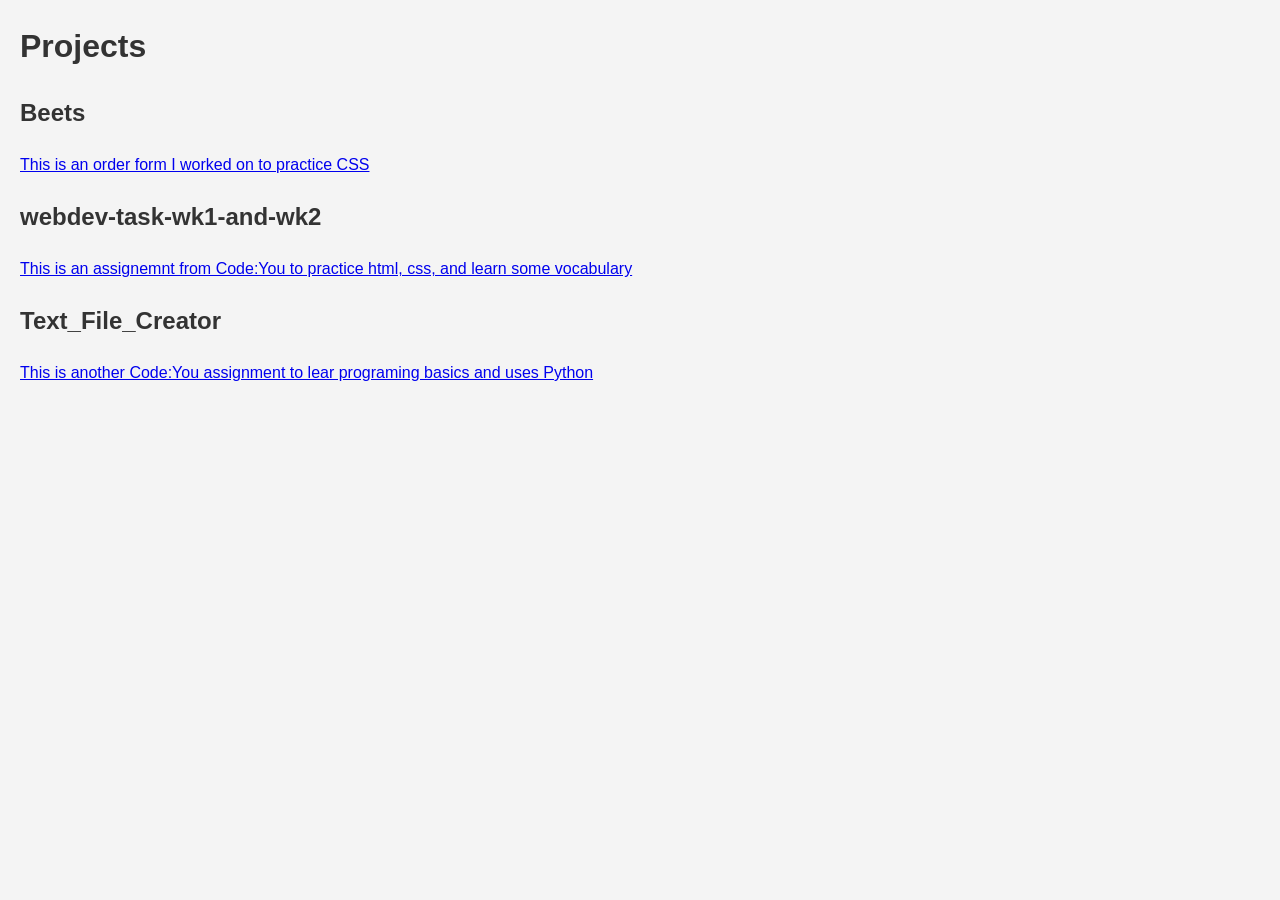
==== projects.html @ 3085a041 "completed the update yout GitHub Page assignment for module 1 for Code:You" ====
<!DOCTYPE html>
<html lang="en">
  <head>
    <meta charset="UTF-8">
    <meta name="viewport" content="width=device-width, initial-scale=1.0">
    <meta http-equiv="X-UA-Compatible" content="ie=edge">
    <title>HTML 5 Boilerplate</title>
    <link rel="stylesheet" href="styles.css">
  </head>
  <body>
    <h1>Projects</h1>
    <h2>Beets</h2>
    <a href="https://github.com/hannahjblair/beets">This is an order form I worked on to practice CSS</a>
    <h2>webdev-task-wk1-and-wk2</h2>
    <a href="https://github.com/hannahjblair/webdev-task-wk1-and-wk2">This is an assignemnt from Code:You to practice html, css, and learn some vocabulary</a>
    <h2>Text_File_Creator</h2>
    <a href="https://github.com/hannahjblair/Text_File_Creator">This is another Code:You assignment to lear programing basics and uses Python</a>
  </body>
</html>
---- styles.css ----
body {
          font-family: Arial, sans-serif;
          line-height: 1.6;
          margin: 0;
          padding: 0;
          color: #333;
          background-color: #f4f4f4;
       } 
       .container {
           max-width: 800px;
           margin: 20px auto;
           padding: 20px;
           background: #fff;
           border-radius: 8px;
           box-shadow: 0 2px 5px rgba(0, 0, 0, 0.1);
       }
       h1,
       h2,
       a {
          margin-left: 20px;
       }
       .header {
          text-align: center;
       }
       .header h1 {
           margin: 10px 0;
       }
       .contact {
          margin: 10px 0;
          font-size: 14px; 
       }
       .contact a {
          color: #007bff;
          text-decoration: none;
       }
       .section {
          margin: 20px 0;
       }
       .section h2 {
          margin-bottom: 10px;
          border-bottom: 2px solid #007bff;
          padding-bottom: 5px;
       }
       .item {
          margin-bottom: 15px;
       }
       .item h3 {
          margin: 0;
          font-size: 18px;
          color: #555;
       }
       .item p {
          margin: 5px 0;
          font-size: 14px;
       }
       .skills ul {
          list-style: none;
          padding: 0;
       }
       .skills ul li {
          display: inline-block;
          background: #007bff;
          color: #fff;
          padding: 5px 10px;
          margin: 5px 5px 5px 0;
          border-radius: 4px;
       }
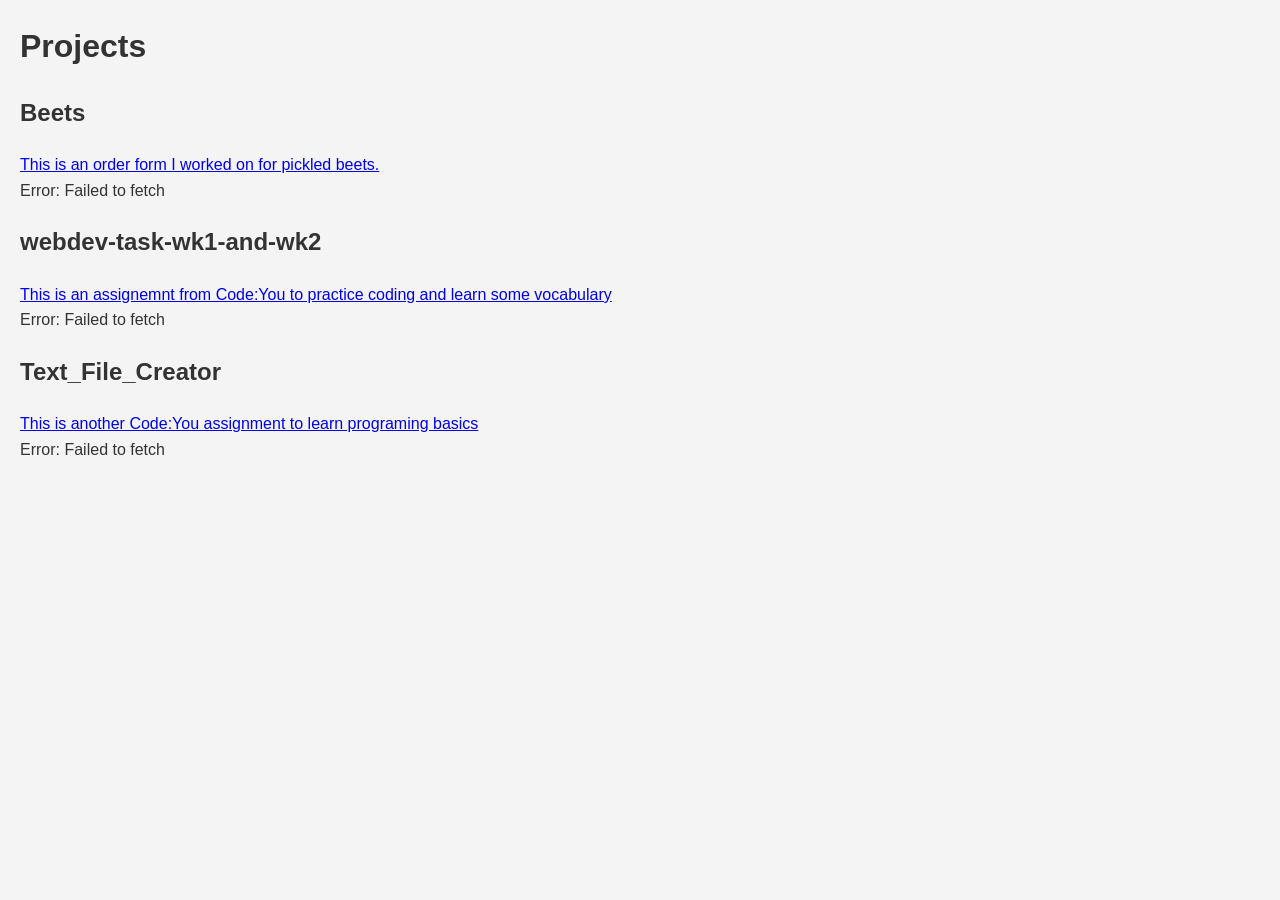
==== commit b4940233: "used the github rest api to display languages used in each of the projects" ====
--- a/projects.html
+++ b/projects.html
@@ -4,16 +4,20 @@
     <meta charset="UTF-8">
     <meta name="viewport" content="width=device-width, initial-scale=1.0">
     <meta http-equiv="X-UA-Compatible" content="ie=edge">
-    <title>HTML 5 Boilerplate</title>
-    <link rel="stylesheet" href="styles.css">
+    <title>Projects</title>
+    <link rel="stylesheet" href="css/styles.css">
   </head>
   <body>
     <h1>Projects</h1>
     <h2>Beets</h2>
-    <a href="https://github.com/hannahjblair/beets">This is an order form I worked on to practice CSS</a>
+    <a href="https://github.com/hannahjblair/beets">This is an order form I worked on for pickled beets.</a>
+    <div id="beets-languages" class="lang-container">Languages used:</div>
     <h2>webdev-task-wk1-and-wk2</h2>
-    <a href="https://github.com/hannahjblair/webdev-task-wk1-and-wk2">This is an assignemnt from Code:You to practice html, css, and learn some vocabulary</a>
+    <a href="https://github.com/hannahjblair/webdev-task-wk1-and-wk2">This is an assignemnt from Code:You to practice coding and learn some vocabulary</a>
+    <div id="web-dev-languages" class="lang-container">Languages used:</div>
     <h2>Text_File_Creator</h2>
-    <a href="https://github.com/hannahjblair/Text_File_Creator">This is another Code:You assignment to lear programing basics and uses Python</a>
+    <a href="https://github.com/hannahjblair/Text_File_Creator">This is another Code:You assignment to learn programing basics</a>
+    <div id="text-languages" class="lang-container">Languages used:</div>
+    <script src="js/script.js"></script>
   </body>
 </html>
--- a/css/styles.css
+++ b/css/styles.css
@@ -0,0 +1,68 @@
+body {
+          font-family: Arial, sans-serif;
+          line-height: 1.6;
+          margin: 0;
+          padding: 0;
+          color: #333;
+          background-color: #f4f4f4;
+       } 
+       .container {
+           max-width: 800px;
+           margin: 20px auto;
+           padding: 20px;
+           background: #fff;
+           border-radius: 8px;
+           box-shadow: 0 2px 5px rgba(0, 0, 0, 0.1);
+       }
+       h1,
+       h2,
+       a,
+       .lang-container {
+          margin-left: 20px;
+       }
+       .header {
+          text-align: center;
+       }
+       .header h1 {
+           margin: 10px 0;
+       }
+       .contact {
+          margin: 10px 0;
+          font-size: 14px; 
+       }
+       .contact a {
+          color: #007bff;
+          text-decoration: none;
+       }
+       .section {
+          margin: 20px 0;
+       }
+       .section h2 {
+          margin-bottom: 10px;
+          border-bottom: 2px solid #007bff;
+          padding-bottom: 5px;
+       }
+       .item {
+          margin-bottom: 15px;
+       }
+       .item h3 {
+          margin: 0;
+          font-size: 18px;
+          color: #555;
+       }
+       .item p {
+          margin: 5px 0;
+          font-size: 14px;
+       }
+       .skills ul {
+          list-style: none;
+          padding: 0;
+       }
+       .skills ul li {
+          display: inline-block;
+          background: #007bff;
+          color: #fff;
+          padding: 5px 10px;
+          margin: 5px 5px 5px 0;
+          border-radius: 4px;
+       }
